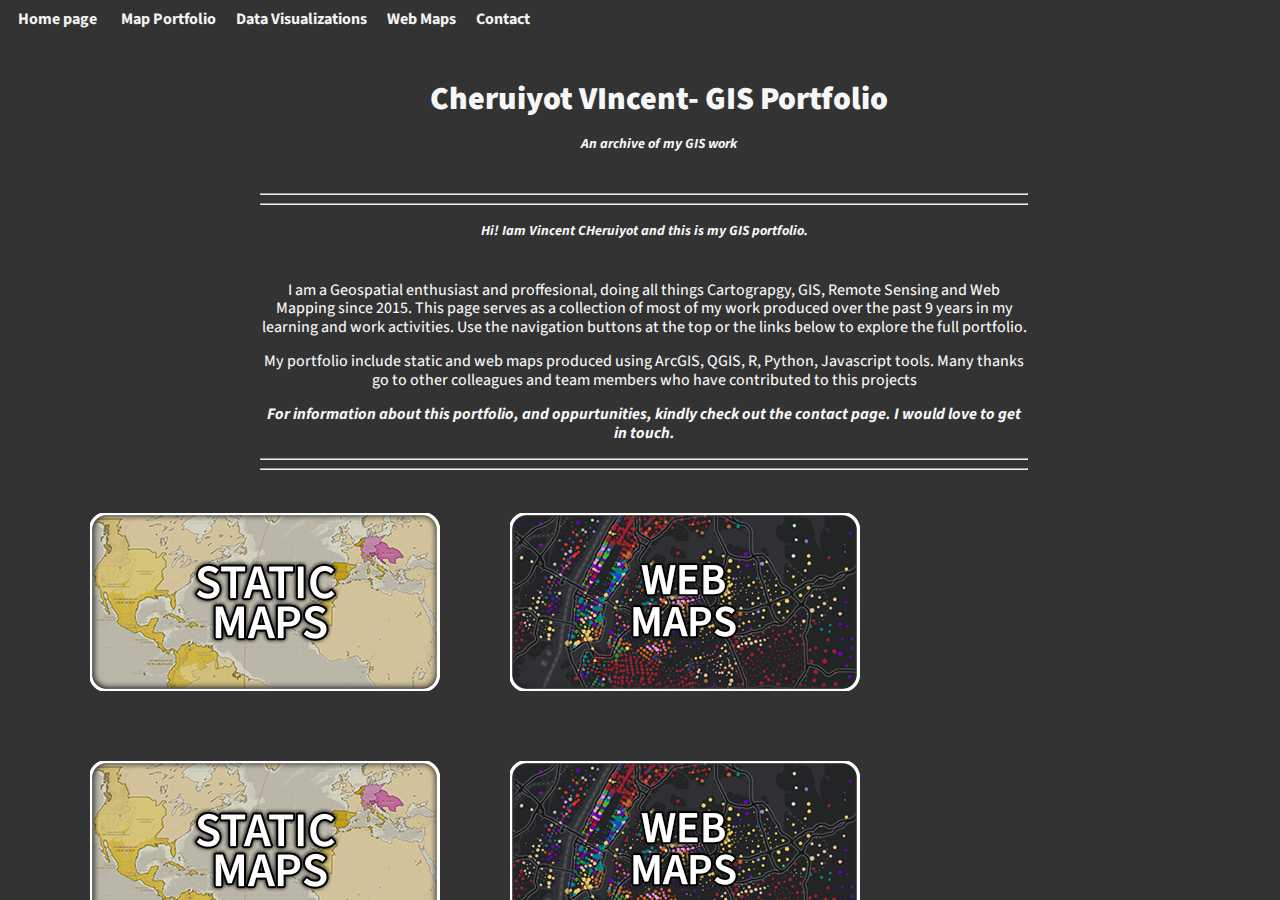
==== index.html @ 8fb41b0a "Homepage" ====
<html lang="en">
<head>
  <meta charset="UTF-8">
  <meta name="viewport" content="width=device-width, initial-scale=1.0">
  <title>Meet Vincent Cheruiyot</title>
  <link rel="icon" type="image/x-icon" href="Images\favicon.png">
  <link rel="stylesheet" href="styles.css">
  <link href="https://fonts.googleapis.com/css?family=Oswald" rel="stylesheet">
	<link href="https://fonts.googleapis.com/css?family=Share+Tech+Mono&display=swap" rel="stylesheet"> 
	<link href="https://fonts.googleapis.com/css2?family=Source+Code+Pro&display=swap" rel="stylesheet"> 
	<link href="https://fonts.googleapis.com/css2?family=Roboto+Mono&display=swap" rel="stylesheet">
	<link href="https://fonts.googleapis.com/css2?family=Crimson+Text&display=swap" rel="stylesheet">
	<link href="https://fonts.googleapis.com/css2?family=Crimson+Pro&display=swap" rel="stylesheet">
	<link href="https://fonts.googleapis.com/css2?family=Noto+Serif&display=swap" rel="stylesheet">
	<link href="https://fonts.googleapis.com/css2?family=Source+Sans+Pro&display=swap" rel="stylesheet">
</head>
<body>
  <div class="navbar">
    <div class="row">
      <div class="column">
        <a href="https://vn-cheruiyot.github.io/porfolio">
          <b>Home page</b>
        </a>
      </div>
      <div class="column">
        <a href="https://vn-cheruiyot.github.io/portfolio"><b>Map Portfolio</b></a>
        <a href="https://vn-cheruiyot.github.io/portfolio"><b>Data Visualizations</b></a>
        <a href="https://vn-cheruiyot.github.io/portfolio"><b>Web Maps</b></a> 
      </div>
      <div>
        <a href="https://vn-cheruiyot.github.io/portfolio">
          <b>Contact</b>
        </a> 
        <div class="column" style="float:"></div>
      </div>
    </div>
  <div class="main">
    <h1 class="mainpageheader"><strong> Cheruiyot VIncent- GIS Portfolio</strong></h1>
    <h2 class="pagesubtitle"> An archive of my GIS work</h2>
    <!-- <img src="Images\favicon.png" alt="Images\favicon.png" class="center-image"> -->
    </div>
  <div class="introtext">
    <hr>
    <hr>
    <h2 class="pagesubtitle">Hi! Iam Vincent CHeruiyot and this is my GIS portfolio.</h2>
    <p>I am a Geospatial enthusiast and proffesional, doing all things Cartograpgy, GIS, Remote Sensing and Web Mapping since 2015. This page serves as a collection of most of my work produced over the past 9 years in my learning and work activities. Use the navigation buttons at the top or the links below to explore the full portfolio. </p>
    <p>My portfolio include static and web maps produced using  ArcGIS, QGIS, R, Python, Javascript tools. Many thanks go to other colleagues and team members who have contributed to this projects</p>
    <p style="font-style: italic;"> <strong>For information about this portfolio, and oppurtunities, kindly check out the contact page. I would love to get in touch.</strong></p>
    <hr>
    <hr>
  </div>
  <div class="portfoliogallery">
    <div class = "row">
      <div class="column" style="float: none; padding: 0px;">
        <a target="_blank" href = "https://vn-cheruiyot.github.io/portfolio"><img style="padding: 25px;" src="Images/StaticMaps.png"></a>
        <a target="_blank" href = "https://vn-cheruiyot.github.io/portfolio"><img style="padding: 25px;" src="Images/WebMaps.png"></a>
        <a target="_blank" href = "https://vn-cheruiyot.github.io/portfolio"><img style="padding: 25px;" src="Images/StaticMaps.png"></a>
        <a target="_blank" href = "https://vn-cheruiyot.github.io/portfolio"><img style="padding: 25px;" src="Images/WebMaps.png"></a>

      </div>
   </div>
  </div>
</body>
</html>
---- styles.css ----
body {
    font-family: "source sans pro";
    background:#222325;
    color:#f7f7f7;
    font-size: 13px;
    font-style: normal;
    font-weight: 450;
    line-height: 18px;
    padding-left: 0%;
    padding-right: 0%;
    margin-right: 0px;
    margin-left: 0px;
}
#map { 
    width: 100%;
    height: 100%;
 }
.center-text {
    text-align: center
}
.center-image
{
display: block;
margin-left: auto;
margin-right: auto;
}
.navbar {
font-size: 18px;
overflow: hidden;
background-color: #333;
position: fixed;
top: 0;
width:100%;
line-height: 18.5px;
font-size: 16px;
font-weight: 450;
justify-content: center;
padding-left: 4px;
padding-bottom: 1px;
z-index: 99;
}
.navbar a {
float: left;
color: #f2f2f2;
text-align: center;
padding: 10px;
text-decoration: none;
line-height: 18.5px;
font-size: 16px;
font-weight: 450;
}
.navbar a:hover {
    background: #ddd;
    color: black;
    border-radius: 5px;

}
.main {
    margin-top: 30px;
    padding-left:30px;

}
.mainpageheader {
    padding-top:60px;
    text-align: center;
}
.pagesubtitle {
    margin-bottom: 40px;
    padding-top: 5px;
    font-style: italic;
    text-align:center;
    font-size: 14px;
    font:"source sans "
}
a {
line-height: 0px;
color: #ffffff;
text-decoration-color: #efefef;
}
.column {
    float:Left;
    padding-left: 4px;
    font-style: normal;
}
.introtext{
text-align: center;
padding: top 25px;
padding-left: 20%;
padding-right: 20%;
}
.portfoliogallery {
    text-align: center;
    margin-left: 4%;
    }
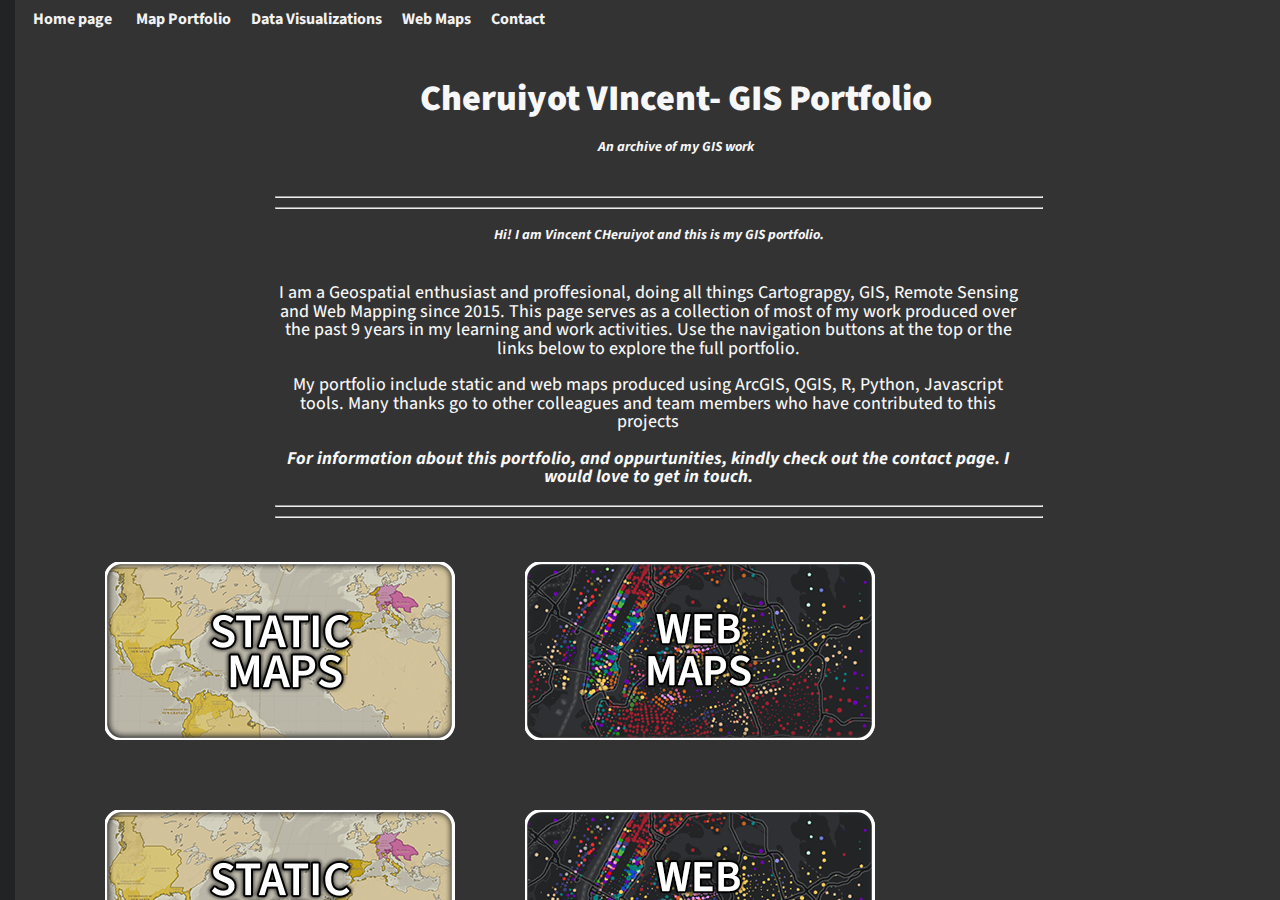
==== commit b6f3d426: "Screen adaptible" ====
--- a/index.html
+++ b/index.html
@@ -42,7 +42,7 @@
   <div class="introtext">
     <hr>
     <hr>
-    <h2 class="pagesubtitle">Hi! Iam Vincent CHeruiyot and this is my GIS portfolio.</h2>
+    <h2 class="pagesubtitle">Hi! I am Vincent CHeruiyot and this is my GIS portfolio.</h2>
     <p>I am a Geospatial enthusiast and proffesional, doing all things Cartograpgy, GIS, Remote Sensing and Web Mapping since 2015. This page serves as a collection of most of my work produced over the past 9 years in my learning and work activities. Use the navigation buttons at the top or the links below to explore the full portfolio. </p>
     <p>My portfolio include static and web maps produced using  ArcGIS, QGIS, R, Python, Javascript tools. Many thanks go to other colleagues and team members who have contributed to this projects</p>
     <p style="font-style: italic;"> <strong>For information about this portfolio, and oppurtunities, kindly check out the contact page. I would love to get in touch.</strong></p>
--- a/styles.css
+++ b/styles.css
@@ -91,4 +91,22 @@
 .portfoliogallery {
     text-align: center;
     margin-left: 4%;
+    }
+
+    @media screen and  (max-width:1280px){
+        body {
+            margin-left: 15px;
+        }
+        p {
+            margin-right:22px;
+        }
+        h3 {
+            margin-right: 22px;
+        }
+        .sidenav {display:none;}
+        .navbar {font-size: 18px;}
+        .main {
+            margin-left: 15px;
+            padding-left: 1.5%;
+        }
     }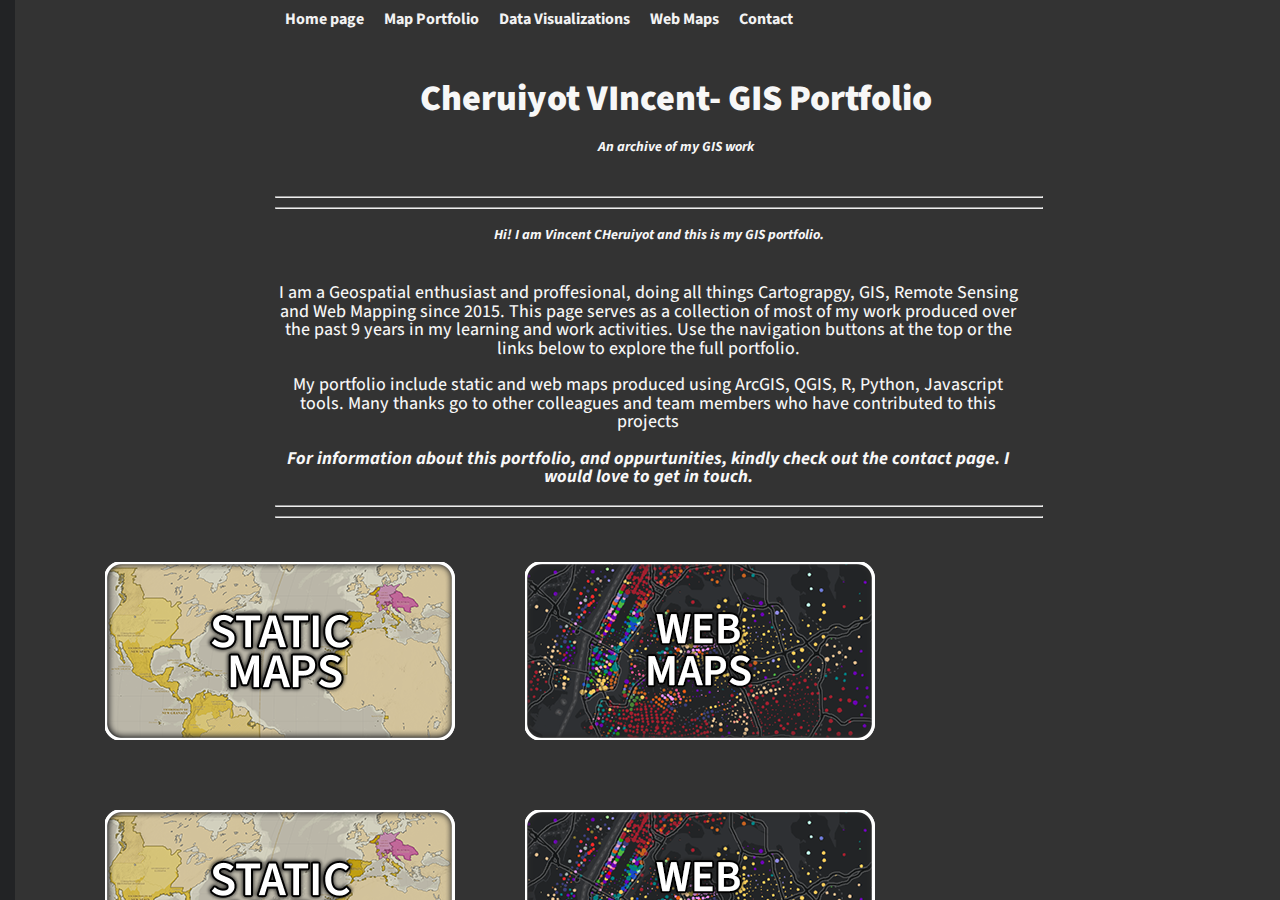
==== commit c72e6deb: "Home page" ====
--- a/index.html
+++ b/index.html
@@ -18,20 +18,11 @@
   <div class="navbar">
     <div class="row">
       <div class="column">
-        <a href="https://vn-cheruiyot.github.io/porfolio">
-          <b>Home page</b>
-        </a>
-      </div>
-      <div class="column">
+        <a href="https://vn-cheruiyot.github.io/porfolio"><b>Home page</b></a>
         <a href="https://vn-cheruiyot.github.io/portfolio"><b>Map Portfolio</b></a>
         <a href="https://vn-cheruiyot.github.io/portfolio"><b>Data Visualizations</b></a>
         <a href="https://vn-cheruiyot.github.io/portfolio"><b>Web Maps</b></a> 
-      </div>
-      <div>
-        <a href="https://vn-cheruiyot.github.io/portfolio">
-          <b>Contact</b>
-        </a> 
-        <div class="column" style="float:"></div>
+        <a href="https://vn-cheruiyot.github.io/portfolio"><b>Contact</b></a> 
       </div>
     </div>
   <div class="main">
--- a/styles.css
+++ b/styles.css
@@ -15,15 +15,7 @@
     width: 100%;
     height: 100%;
  }
-.center-text {
-    text-align: center
-}
-.center-image
-{
-display: block;
-margin-left: auto;
-margin-right: auto;
-}
+
 .navbar {
 font-size: 18px;
 overflow: hidden;
@@ -78,9 +70,9 @@
 text-decoration-color: #efefef;
 }
 .column {
-    float:Left;
-    padding-left: 4px;
-    font-style: normal;
+    float:none;
+    padding-left: 20%;
+    
 }
 .introtext{
 text-align: center;
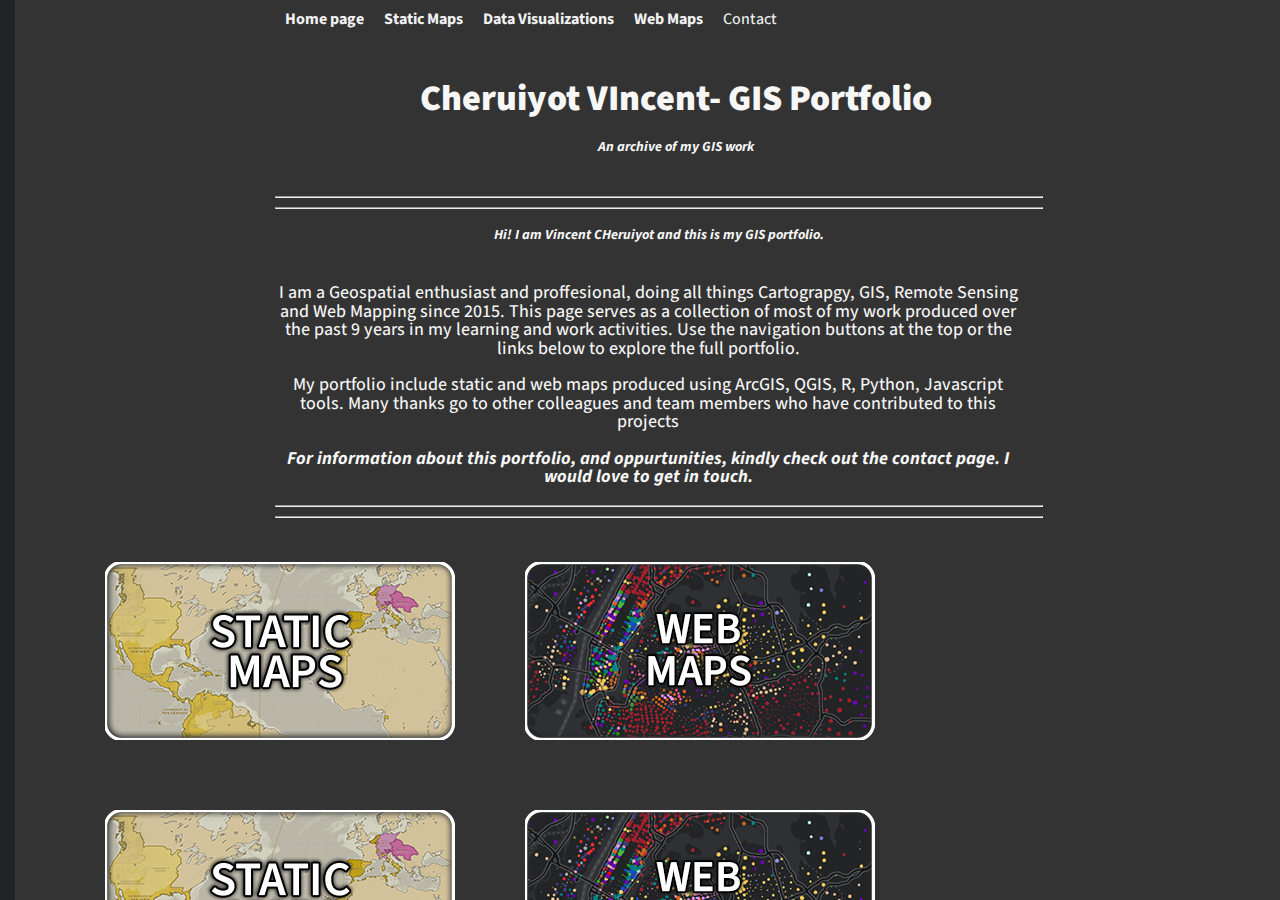
==== commit 2318a06c: "Update index.html" ====
--- a/index.html
+++ b/index.html
@@ -18,11 +18,11 @@
   <div class="navbar">
     <div class="row">
       <div class="column">
-        <a href="https://vn-cheruiyot.github.io/porfolio"><b>Home page</b></a>
-        <a href="https://vn-cheruiyot.github.io/portfolio"><b>Map Portfolio</b></a>
-        <a href="https://vn-cheruiyot.github.io/portfolio"><b>Data Visualizations</b></a>
-        <a href="https://vn-cheruiyot.github.io/portfolio"><b>Web Maps</b></a> 
-        <a href="https://vn-cheruiyot.github.io/portfolio"><b>Contact</b></a> 
+        <a href=#><b>Home page</b></a>
+        <a href="https://vn-cheruiyot.github.io/staticmaps/" ><b>Static Maps</b></a>
+        <a href=#><b>Data Visualizations</b></a>
+        <a href=#><b>Web Maps</b></a> 
+        <a href=#<b>Contact</b></a> 
       </div>
     </div>
   <div class="main">
@@ -43,10 +43,10 @@
   <div class="portfoliogallery">
     <div class = "row">
       <div class="column" style="float: none; padding: 0px;">
-        <a target="_blank" href = "https://vn-cheruiyot.github.io/portfolio"><img style="padding: 25px;" src="Images/StaticMaps.png"></a>
-        <a target="_blank" href = "https://vn-cheruiyot.github.io/portfolio"><img style="padding: 25px;" src="Images/WebMaps.png"></a>
-        <a target="_blank" href = "https://vn-cheruiyot.github.io/portfolio"><img style="padding: 25px;" src="Images/StaticMaps.png"></a>
-        <a target="_blank" href = "https://vn-cheruiyot.github.io/portfolio"><img style="padding: 25px;" src="Images/WebMaps.png"></a>
+        <a target="_blank" href = "https://vn-cheruiyot.github.io/staticmaps/"><img style="padding: 25px;" src="Images/StaticMaps.png"></a>
+        <a target="_blank" href = #><img style="padding: 25px;" src="Images/WebMaps.png"></a>
+        <a target="_blank" href = #><img style="padding: 25px;" src="Images/StaticMaps.png"></a>
+        <a target="_blank" href = #><img style="padding: 25px;" src="Images/WebMaps.png"></a>
 
       </div>
    </div>
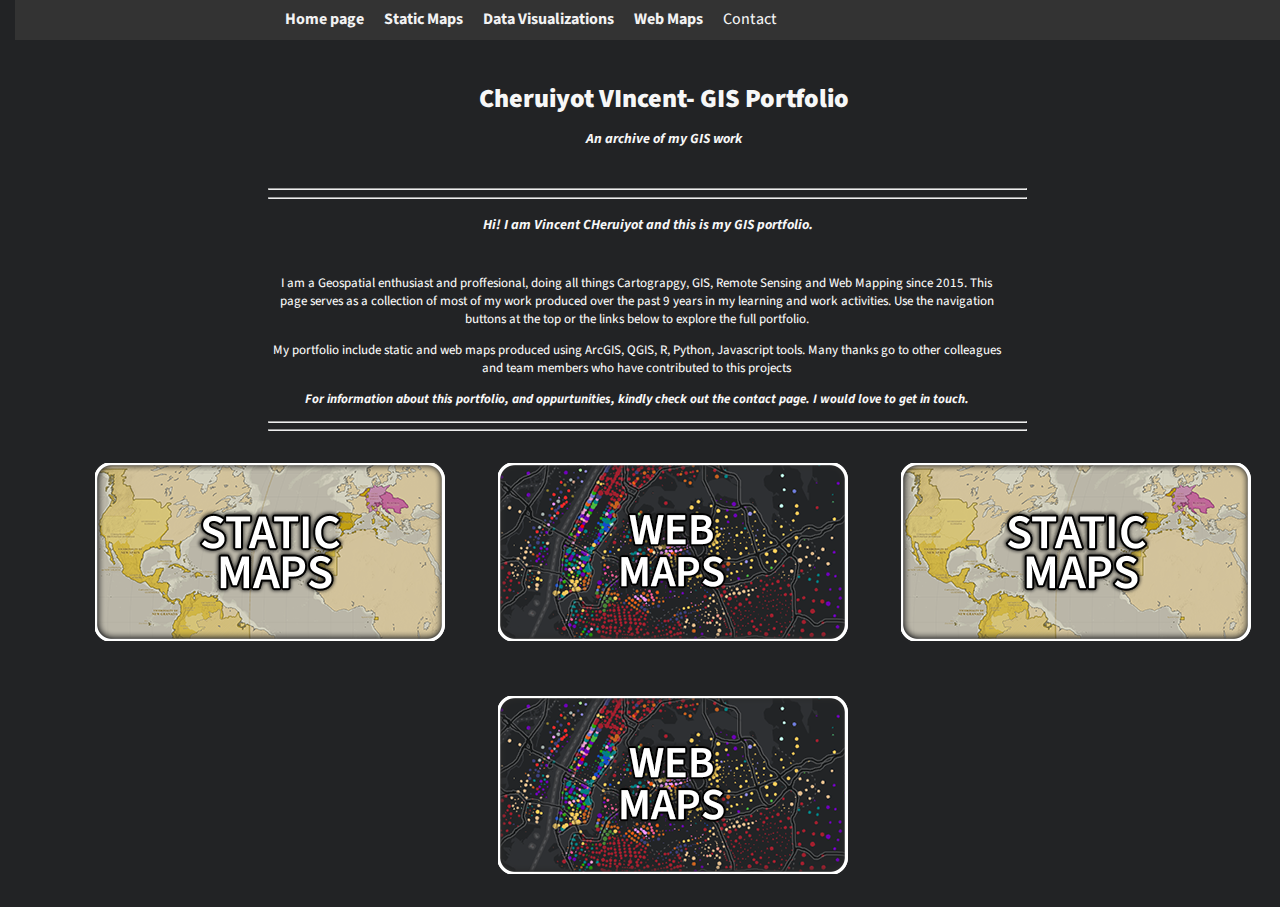
==== commit bde338b0: "Merge 7bf1d9a25945c16647a9537ec8cf195d4ccec49a into 8ba56009cfd6065d98c69c3987437bf8495cc32c" ====
--- a/index.html
+++ b/index.html
@@ -25,6 +25,7 @@
         <a href=#<b>Contact</b></a> 
       </div>
     </div>
+  </div>	  
   <div class="main">
     <h1 class="mainpageheader"><strong> Cheruiyot VIncent- GIS Portfolio</strong></h1>
     <h2 class="pagesubtitle"> An archive of my GIS work</h2>
@@ -52,4 +53,4 @@
    </div>
   </div>
 </body>
-</html>+</html>
